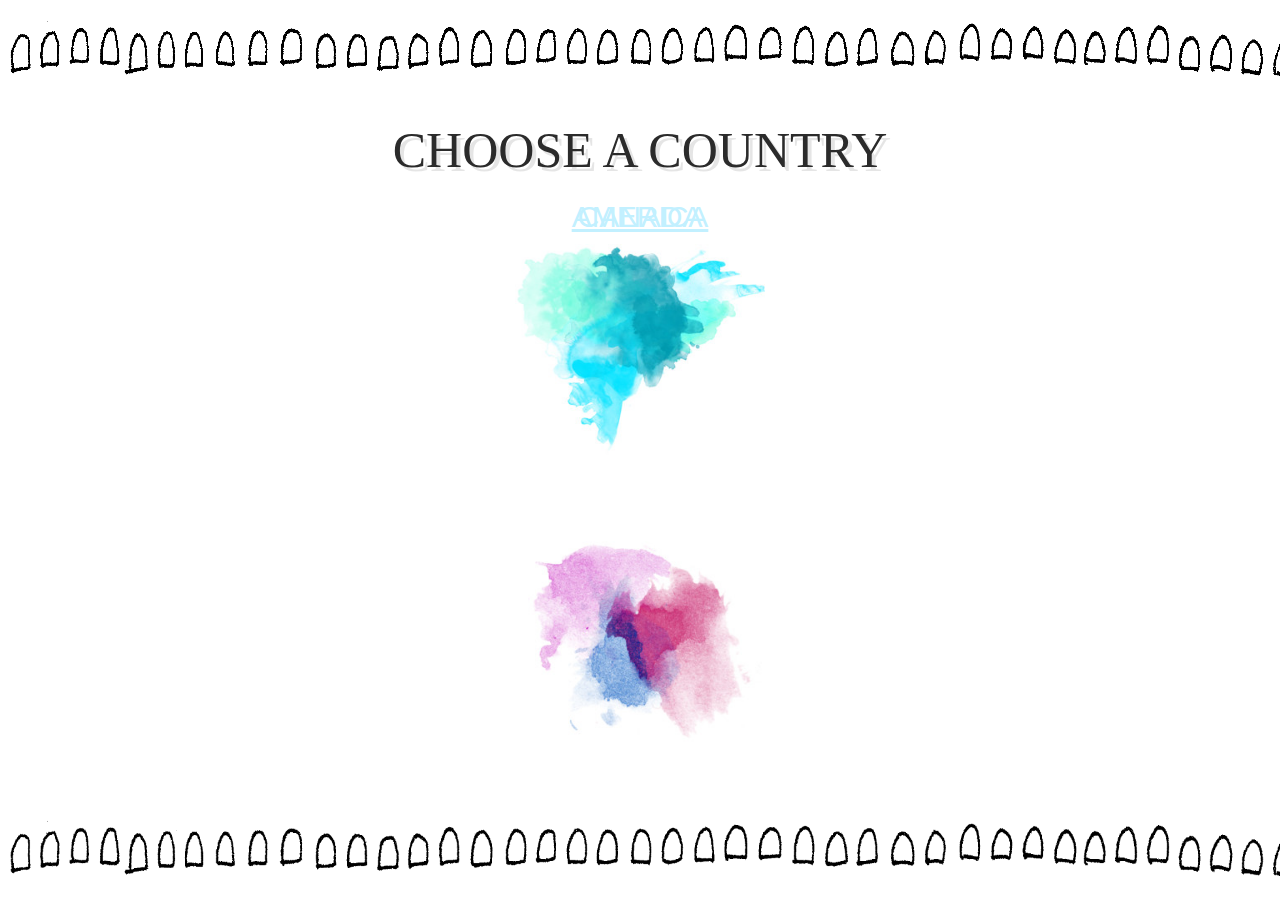
==== Final/index.html @ 234322d3 "end" ====
<html>
    <head>
        <title>What Up?</title>
        <link href="style.css" rel="stylesheet" type="text/css">
    </head>
    
    <body>
    <div class="pattern1">
        <h1><img src = "029b.png" width = "1350px" height="60px"></h1>
    </div>
    
       <br></br>
       
        <h2>CHOOSE A COUNTRY</h2>
          
          <P>
             <div class ="image1">
                  <img src= "32306515.jpg" width = "250px"><br>
                  <a href="page.html">AMERICA</a><br>
             </div>
             <div class="image2">
                  <img src= "0001.jpg" width = "250px"><br>
                  <a href="page2.html">CANADA</a> <br>
             </div>
             </p>

        <br></br>
        
        <div class="pattern2">
         <h4><img src = "029b.png" width = "1350px" height="60px"></h4>        
        </div> 
        
        </body>
</html>
---- Final/style.css ----
body {
    background-color: #ffffff;
    font-size: 30px;
    font-family: 'Shadows Into Light Two', Helvetica, Sans-serif;
    color: #eeb3b3;
    text-align: center;
    position: inherit;
}

a {
    color: #C2F0FF;
    text-decoration: Nueva Condensed;
}

p {
    text-align: center; 
    top: -500px;
    font-family: sans-serif, hand;
}
.text{
    position: inherit;
    top: -100px;
}
.pattern1 {
    position: fixed;
    bottom: -20px;
}
.pattern2 {
    position: fixed;
    top: -20px;
}

h2 {
  font: 400 50px/1.3 Impact, fantasy;
  color: #2b2b2b;
  text-shadow: 4px 4px 0px rgba(0,0,0,0.1);
}
.image1:hover{ 
   position: relative; 
   width: 50px;
   display: inline-block;
   vertical-align: middle;
   -webkit-transform: translateZ(0);
   transform: translateZ(0);
   box-shadow: 0 0 1px rgba(0, 0, 0, 0);
   -webkit-backface-visibility: hidden;
   backface-visibility: hidden;
   -moz-osx-font-smoothing: grayscale;
   -webkit-transition-duration: 0.3s;
   transition-duration: 0.3s;
   -webkit-transition-property: transform;
   transition-property: transform;
   -webkit-transition-timing-function: ease-out;
   transition-timing-function: ease-out;
}
.hvr-float:hover, .hvr-float:focus, .hvr-float:active {
  -webkit-transform: translateY(-8px);
  transform: translateY(-8px);
}
.image2:hover{ 
   position: absolute; 
   width: 50px;
   display: inline-block;
   vertical-align: middle;
   -webkit-transform: translateZ(0);
   transform: translateZ(0);
   box-shadow: 0 0 1px rgba(0, 0, 0, 0);
   -webkit-backface-visibility: hidden;
   backface-visibility: hidden;
   -moz-osx-font-smoothing: grayscale;
   -webkit-transition-duration: 0.3s;
   transition-duration: 0.3s;
   -webkit-transition-property: transform;
   transition-property: transform;
   -webkit-transition-timing-function: ease-out;
   transition-timing-function: ease-out;
   top: -600px;
   bottom: -200px;
   left: -500px;
   right: 0px;
}
.hvr-float:hover, .hvr-float:focus, .hvr-float:active {
  -webkit-transform: translateY(-8px);
  transform: translateY(-8px);
}
a { 
   position: absolute; 
   top: 200px; 
   left: 0; 
   width: 100%; 
}
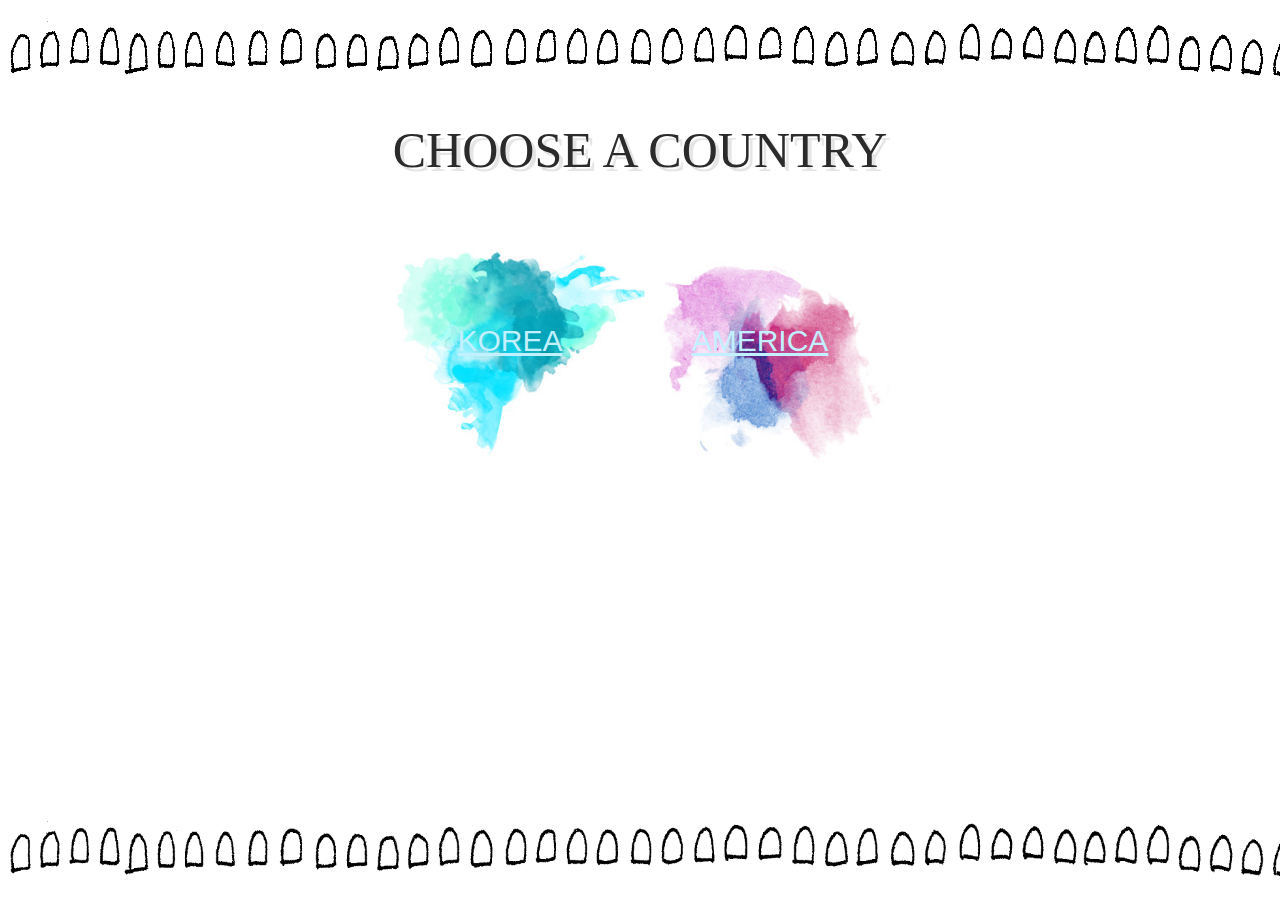
==== commit 240fe00c: "end" ====
--- a/Final/index.html
+++ b/Final/index.html
@@ -14,15 +14,18 @@
         <h2>CHOOSE A COUNTRY</h2>
           
           <P>
-             <div class ="image1">
-                  <img src= "32306515.jpg" width = "250px"><br>
-                  <a href="page.html">AMERICA</a><br>
-             </div>
-             <div class="image2">
-                  <img src= "0001.jpg" width = "250px"><br>
-                  <a href="page2.html">CANADA</a> <br>
-             </div>
-             </p>
+                <div class="imageMenu">
+          <p>
+           <div class ="image1">
+            <img src= "32306515.jpg" width = "250px"><br />
+            <a href="page.html">KOREA</a><br />
+           </div>
+           <div class="image2">
+            <img src= "0001.jpg" width = "250px"><br />
+            <a href="page2.html">AMERICA</a> <br />
+           </div>
+          </p>
+       </div>
 
         <br></br>
         
--- a/Final/style.css
+++ b/Final/style.css
@@ -2,7 +2,7 @@
     background-color: #ffffff;
     font-size: 30px;
     font-family: 'Shadows Into Light Two', Helvetica, Sans-serif;
-    color: #eeb3b3;
+    color: #843a3a;
     text-align: center;
     position: inherit;
 }
@@ -35,7 +35,7 @@
   color: #2b2b2b;
   text-shadow: 4px 4px 0px rgba(0,0,0,0.1);
 }
-.image1:hover{ 
+/*.image1:hover{ 
    position: relative; 
    width: 50px;
    display: inline-block;
@@ -74,7 +74,7 @@
    transition-property: transform;
    -webkit-transition-timing-function: ease-out;
    transition-timing-function: ease-out;
-   top: -600px;
+   top: 600px;
    bottom: -200px;
    left: -500px;
    right: 0px;
@@ -82,6 +82,51 @@
 .hvr-float:hover, .hvr-float:focus, .hvr-float:active {
   -webkit-transform: translateY(-8px);
   transform: translateY(-8px);
+}*/
+.imageMenu {
+  position: relative;
+  width: 500px;
+  margin: auto;
+}
+
+.image1 a {
+  position: absolute;
+  left: -130;
+  top: 100;
+}
+
+.image2 a {
+  position: absolute;
+  left: 120;
+  top: 100;
+}
+
+.image1 img {
+  position: absolute;
+  left: 0;
+  top: 0;
+  margin:5px;
+  -webkit-transition: margin 0.5s ease-out;
+  -moz-transition: margin 0.5s ease-out;
+  -o-transition: margin 0.5s ease-out;
+}
+
+.image2 img {
+  position: absolute;
+  left: 250;
+  top: 0;
+   margin: 5px;
+  -webkit-transition: margin 0.5s ease-out;
+  -moz-transition: margin 0.5s ease-out;
+  -o-transition: margin 0.5s ease-out;
+}
+
+.image1 img:hover{ 
+  margin-top: 1px;
+}
+
+.image2 img:hover{ 
+  margin-top: 10px;
 }
 a { 
    position: absolute; 
